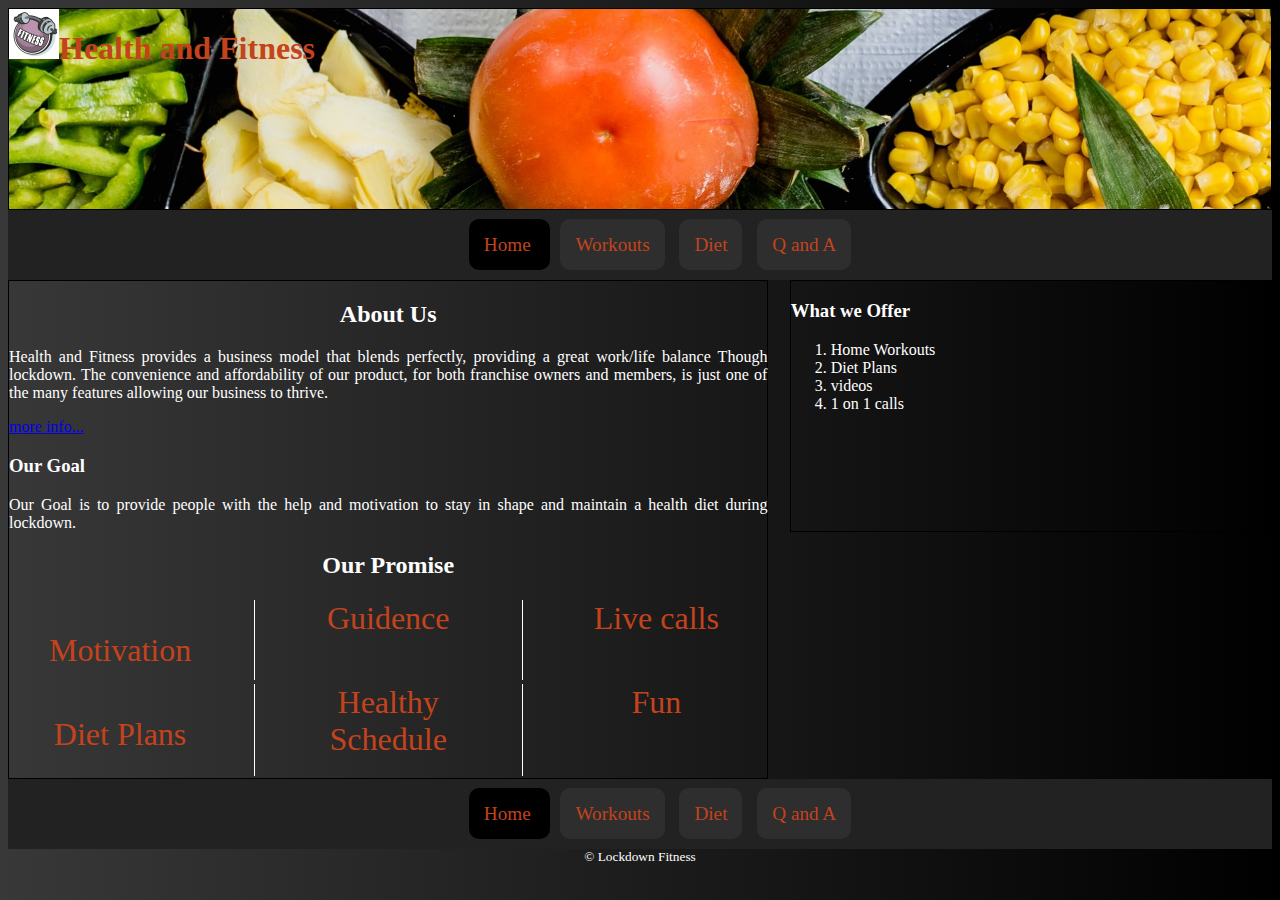
==== index.html @ c87a7935 "I did stuff" ====
<!Doctype>

<html>
    
<head>
    
    <meta charset="utf-8" />
    <meta name="description" content="Lockdown Fitness">
    <meta name="Keywords" content="Fitness, Home Workout, Diest plan ">
     <link rel="stylesheet" type="text/css" href="styles/styles.css">
 </head>   

    <title>Lockdown Fitness</title>
    <!-- insert link to the stylesheet -->
    
      <header>
     <img style="float: left; height: 50px; width: 50px ;" src="images/15357814917_010352999f_w.jpg" alt="logo">
         <h1>Health and Fitness</h1>
    </header>
    
     <nav>
            
        <ul>  
                <li id="active" > <a href="index.html"> Home </a> </li> 
                <li> <a href="workouts.html">Workouts</a></li>
                <li> <a href="diettips.html">Diet</a></li>
                <li> <a href="questionss.html"> Q and A</a></li>
        </ul>
    </nav>
    


    
<body>
    
     <section id="content">
            
                <h2>About Us</h2>
               
                <p>Health and  Fitness provides a business model that blends perfectly, providing a great work/life balance Though lockdown. The convenience and affordability of our product, for both franchise owners and        members, is just one of the many features allowing our business to thrive.

                </p>
              <a href="https://www.anytimefitness.co.uk/own-a-gym/?gclid=Cj0KCQjwi7yCBhDJARIsAMWFScPWzwgCjOm35VTL3zBzocsb6XpCSsoimieRnb7bUaHh9KU1DADvg6kaApbtEALw_wcB">more info...</a>
          
            <h3>Our Goal</h3>
         
         <p>Our Goal is to provide people with the help and motivation to stay in shape and maintain a health diet during lockdown. </p>
         
             <h2>Our Promise</h2>
         
         <p></p>
                  
                  
                  <section class="col_detail"> 
                 
                  <p>Motivation</p> <p>Guidence</p> <p>Live calls</p>
              
                  </section>
         
             <section class="col_detail"> 
                 
                  <p>Diet Plans</p> <p>Healthy Schedule</p> <p>Fun</p>
              
                  </section>
                
              
            
                
    </section>
    
    
    
    
    <section id="sideContent">
        
        
        <aside>
            <h3>What we Offer </h3>
            <ol>
                
                <li> Home Workouts</li>
                <li> Diet Plans</li>
                <li> videos</li>
                <li> 1 on 1 calls</li>
                
                
                
            </ol>
        </aside>
    </section>
    
    <footer>
        <nav>
         <ul>  
             <li id="active" > <a href="index.html"> Home </a> </li> 
                <li> <a href="workouts.html">Workouts</a></li>
                <li> <a href="diettips.html">Diet</a></li>
                <li> <a href="questionss.html"> Q and A</a></li>
           
        </ul>
       </nav>
     <small>&copy; Lockdown Fitness</small>
    
    </footer>
    
    
</body>
    
    


</html>
---- styles/styles.css ----
{

background-image: linear-gradient();
background: linear-gradient(90deg, rgb(96, 96, 96) 0%, rgb(0, 0, 0) 100%);

}



body {
   background: linear-gradient(90deg, rgb(56, 56, 56) 0%, rgb(0, 0, 0) 100%); 
    color: white;
    
}


header {
    background-image: url(../images/Untitled.jpg);
    background-repeat: no-repeat;
    background-size: cover;
    height: 200px;
    border: 1px solid black;
}

nav

{
    background-color: #222222; 
   
    
    
}

nav ul
{
    text-align: center;
    
    font-size: 1.2em;
        
}

nav ul li
{
    list-style-type: none;
    background-color: #2e2e2e;
    display: inline;

}

nav ul li a 
{
    color:  #c4431c;;
    text-decoration: none;

}

nav
{
  padding: 5px;
    
}

nav ul li
{
  padding: 15px;
    margin: 5px;
   
    border-radius: 10px;
}

nav ul li:hover
{
    background-color: #151715;
}

h1 {
    color: #c4431c;
}

#content {
    float: left;
    width: 60%;
    margin-right:  15px;
    border: 1px solid black;
    text-align: justify;
    
}

aside {
    
}

aside ul li a {
    color: #c4431c ;
    text-decoration: none;
}

aside ul li  
{
    list-style-type: none;
}

#active
{
    background-color: #000000;
}
#sideContent {
    border: 1px solid Black;
    width: 38%;
    height: 250px;
    float: right;
}


.col_detail {
     column-count: 3;
    text-align: center;
    color: #c4431c;
    font-family: "Times New Roman";
    font-size: 200%;
    column-rule: 1px solid white;
    column-gap: 50px;
    padding: 2px;
}

h2 {
    text-align: center;
}

footer {
    clear: both;
    bottom: 0px;
    width: 100%;
    position: relative;
    text-align: center;
        
}
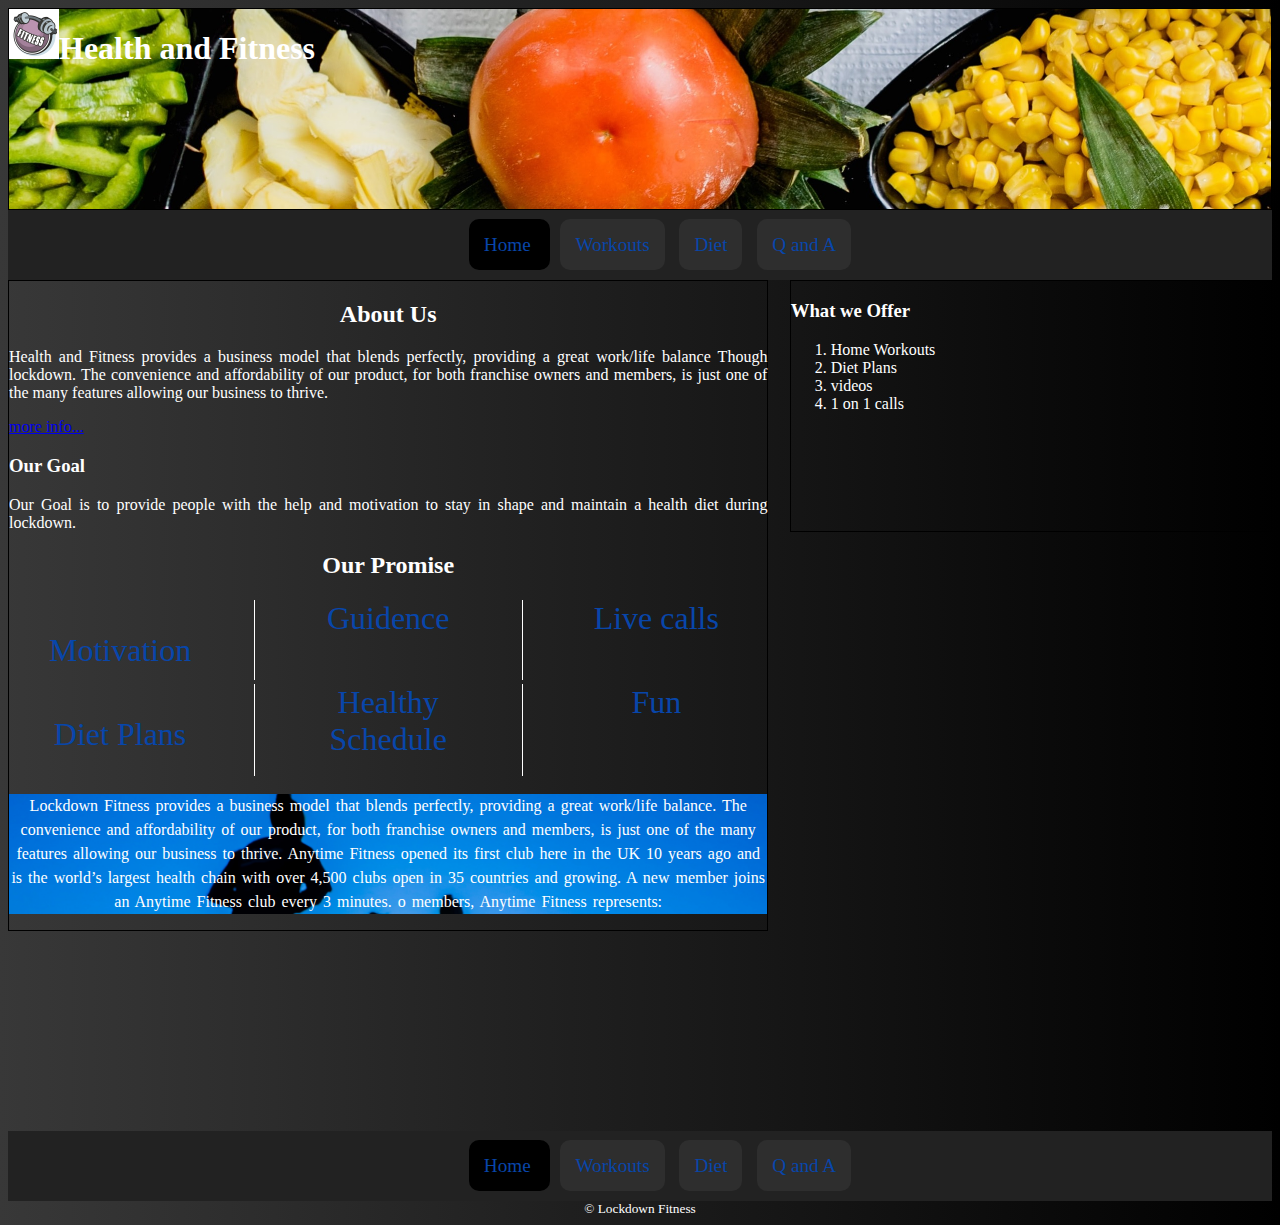
==== commit a6645e09: "did more stuff" ====
--- a/index.html
+++ b/index.html
@@ -46,9 +46,11 @@
          
          <p>Our Goal is to provide people with the help and motivation to stay in shape and maintain a health diet during lockdown. </p>
          
+     
+         
              <h2>Our Promise</h2>
          
-         <p></p>
+        
                   
                   
                   <section class="col_detail"> 
@@ -62,11 +64,28 @@
                   <p>Diet Plans</p> <p>Healthy Schedule</p> <p>Fun</p>
               
                   </section>
+         
+         
+             <article>
+   
+        <p>Lockdown Fitness provides a business model that blends perfectly, providing a great work/life balance. The convenience and affordability of our product, for both franchise owners and members, is just one of the many features allowing our business to thrive.
+
+       Anytime Fitness opened its first club here in the UK 10 years ago and is the world’s largest health chain with over 4,500 clubs open in 35 countries and growing. A new member joins an Anytime Fitness club every 3 minutes.
+
+       o members, Anytime Fitness represents:</p>
+    
+    
+    
+    
+    </article>
+                
                 
               
-            
-                
-    </section>
+            </section>
+    
+    
+
+
     
     
     
--- a/styles/styles.css
+++ b/styles/styles.css
@@ -49,7 +49,7 @@
 
 nav ul li a 
 {
-    color:  #c4431c;;
+    color:  #0846aa;;
     text-decoration: none;
 
 }
@@ -74,7 +74,7 @@
 }
 
 h1 {
-    color: #c4431c;
+    color: #ffffff;
 }
 
 #content {
@@ -83,6 +83,7 @@
     margin-right:  15px;
     border: 1px solid black;
     text-align: justify;
+    margin-bottom: 200px;
     
 }
 
@@ -109,13 +110,15 @@
     width: 38%;
     height: 250px;
     float: right;
+    
+   
 }
 
 
 .col_detail {
      column-count: 3;
     text-align: center;
-    color: #c4431c;
+    color:  #0846aa;
     font-family: "Times New Roman";
     font-size: 200%;
     column-rule: 1px solid white;
@@ -135,3 +138,15 @@
     text-align: center;
         
 }
+
+
+
+article {
+    border: 1px black;
+    text-align: center;
+    line-height: 1.5;
+     word-spacing: 2px;
+     background-image: url(../images/fitsum222-admasu-oGv9xIl7DkY-unsplash.jpg);
+    background-repeat: no-repeat;
+    background-size: cover;
+}
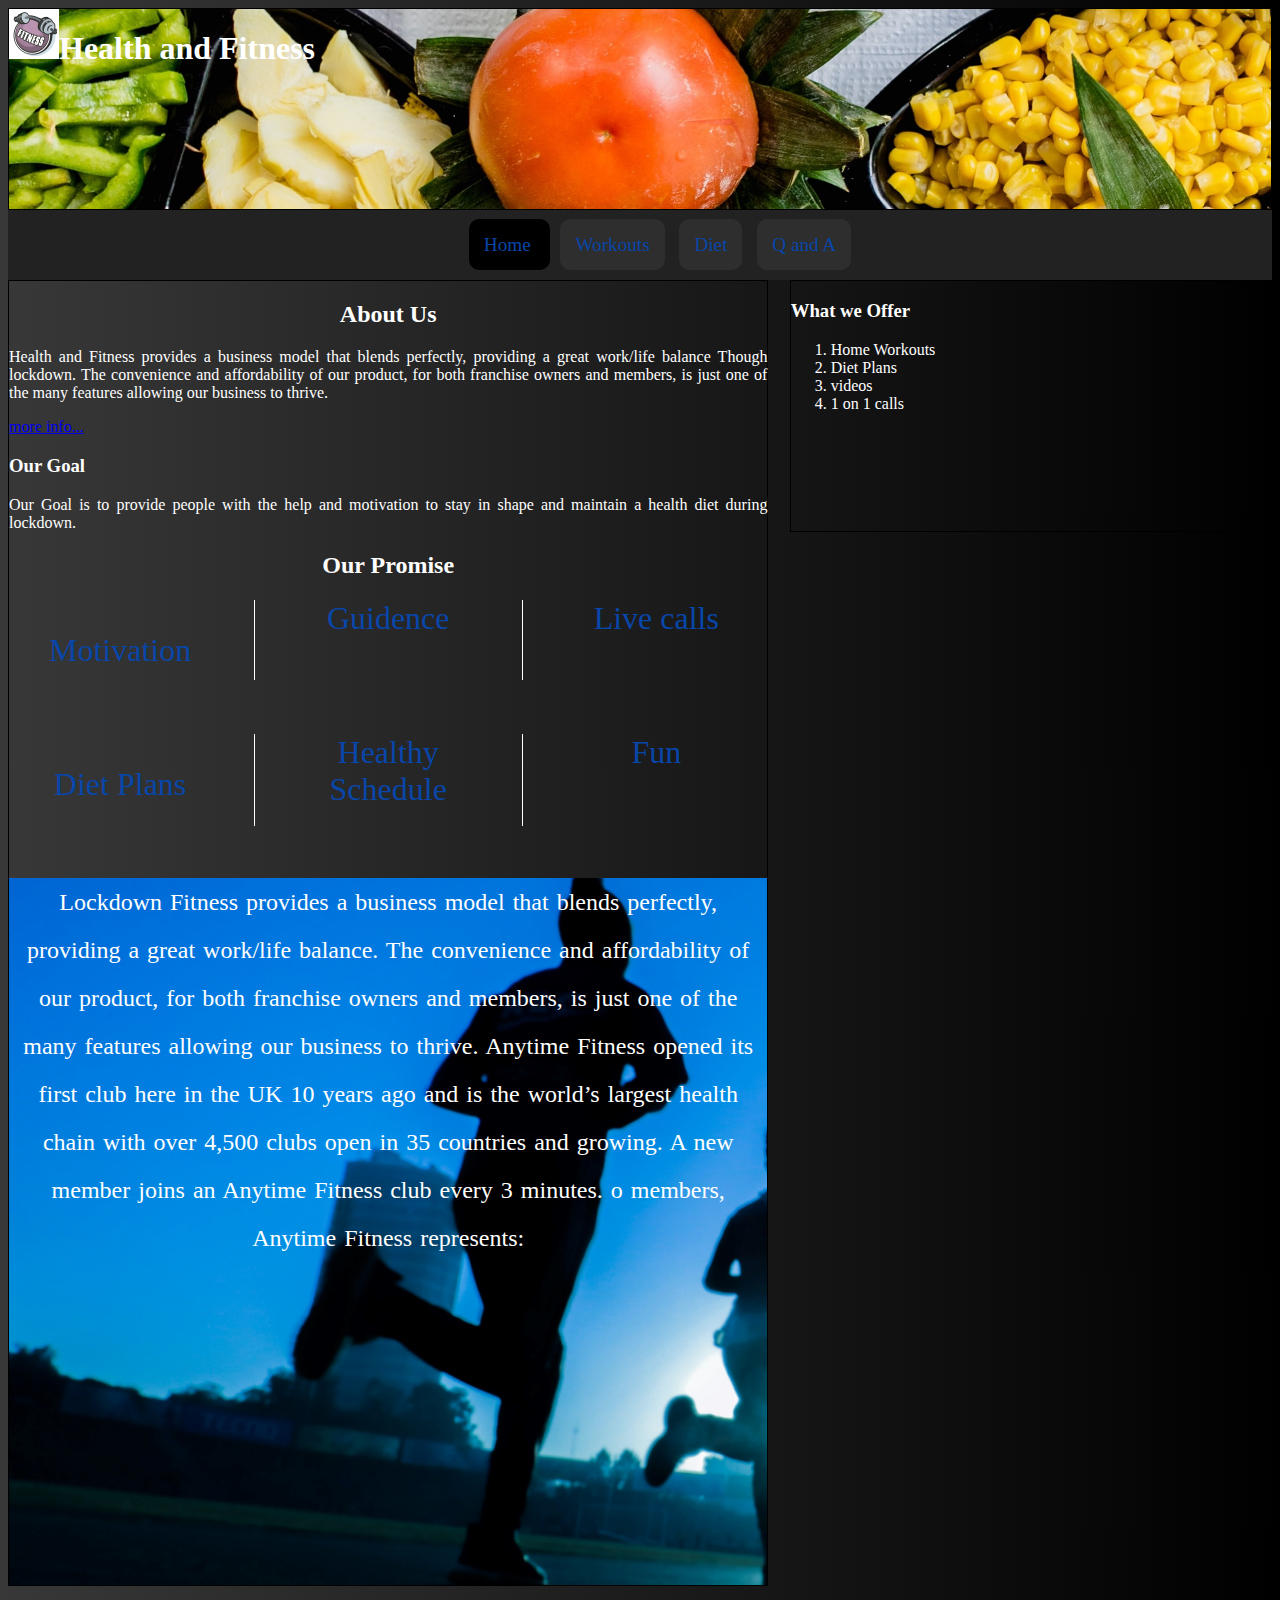
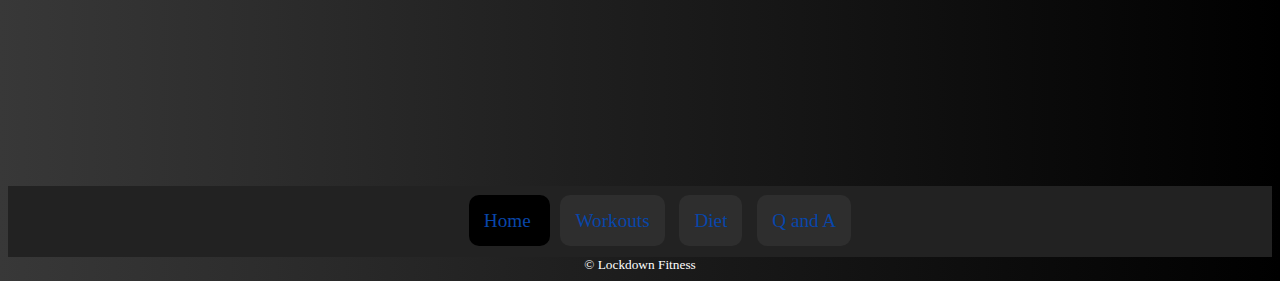
==== commit 2a4078af: ";;;;" ====
--- a/index.html
+++ b/index.html
@@ -84,12 +84,6 @@
             </section>
     
     
-
-
-    
-    
-    
-    
     <section id="sideContent">
         
         
--- a/styles/styles.css
+++ b/styles/styles.css
@@ -124,6 +124,8 @@
     column-rule: 1px solid white;
     column-gap: 50px;
     padding: 2px;
+    margin-bottom: 50px; 
+    
 }
 
 h2 {
@@ -144,9 +146,11 @@
 article {
     border: 1px black;
     text-align: center;
-    line-height: 1.5;
+    line-height: 2.0;
      word-spacing: 2px;
+    font-size: 150%;
      background-image: url(../images/fitsum222-admasu-oGv9xIl7DkY-unsplash.jpg);
     background-repeat: no-repeat;
     background-size: cover;
+    height: 80%;
 }
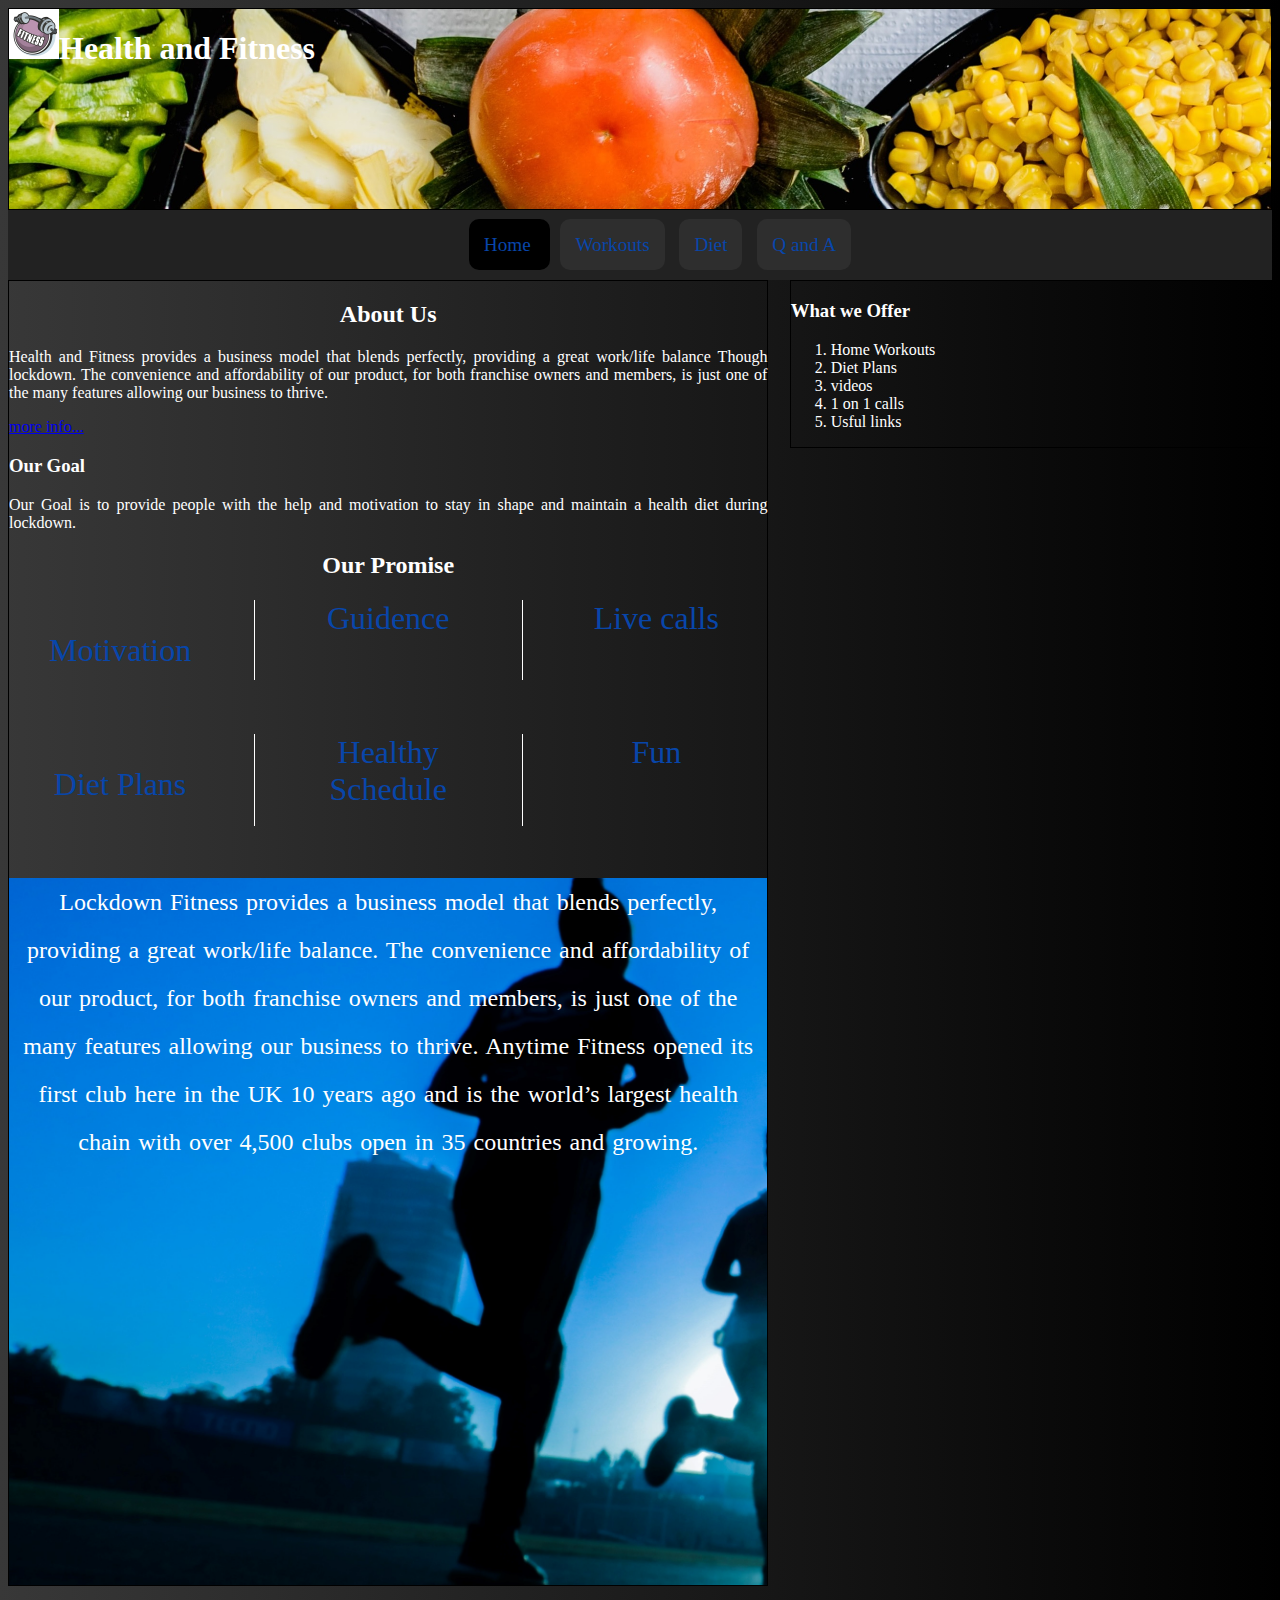
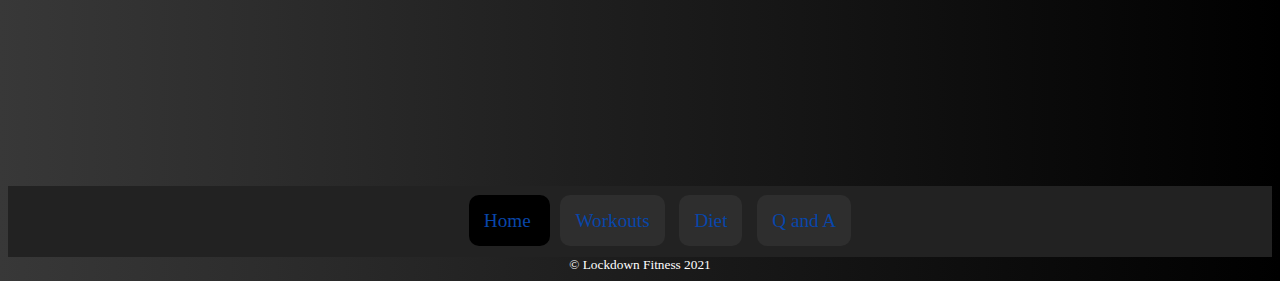
==== commit 3a881a2a: "stuff" ====
--- a/index.html
+++ b/index.html
@@ -68,16 +68,14 @@
          
              <article>
    
-        <p>Lockdown Fitness provides a business model that blends perfectly, providing a great work/life balance. The convenience and affordability of our product, for both franchise owners and members, is just one of the many features allowing our business to thrive.
+        <p>Lockdown Fitness provides a business model that blends perfectly, providing a great work/life balance. The convenience and affordability of our product, for both franchise owners and members, is just one of the   many features allowing our business to thrive.
 
-       Anytime Fitness opened its first club here in the UK 10 years ago and is the world’s largest health chain with over 4,500 clubs open in 35 countries and growing. A new member joins an Anytime Fitness club every 3 minutes.
-
-       o members, Anytime Fitness represents:</p>
+          Anytime Fitness opened its first club here in the UK 10 years ago and is the world’s largest health chain with over 4,500 clubs open in 35 countries and growing. </p>
     
     
     
     
-    </article>
+            </article>
                 
                 
               
@@ -95,9 +93,12 @@
                 <li> Diet Plans</li>
                 <li> videos</li>
                 <li> 1 on 1 calls</li>
+                <li> Usful links</li>
+               
                 
                 
                 
+                 
             </ol>
         </aside>
     </section>
@@ -112,7 +113,7 @@
            
         </ul>
        </nav>
-     <small>&copy; Lockdown Fitness</small>
+     <small>&copy; Lockdown Fitness 2021</small>
     
     </footer>
     
--- a/styles/styles.css
+++ b/styles/styles.css
@@ -84,6 +84,7 @@
     border: 1px solid black;
     text-align: justify;
     margin-bottom: 200px;
+
     
 }
 
@@ -108,7 +109,7 @@
 #sideContent {
     border: 1px solid Black;
     width: 38%;
-    height: 250px;
+    height: auto;
     float: right;
     
    
@@ -154,3 +155,21 @@
     background-size: cover;
     height: 80%;
 }
+
+.videoContent {
+    float: left;
+    width: 850px;
+    border: 2px solid black;
+    max-height: 450px;
+    min-width: 450;
+    overflow: auto;
+    margin-bottom: 200px;
+    
+}
+
+#workoutContent {
+     border: 2px solid Black;
+    width: 40%;
+    height: 400px;
+    float: right;
+}
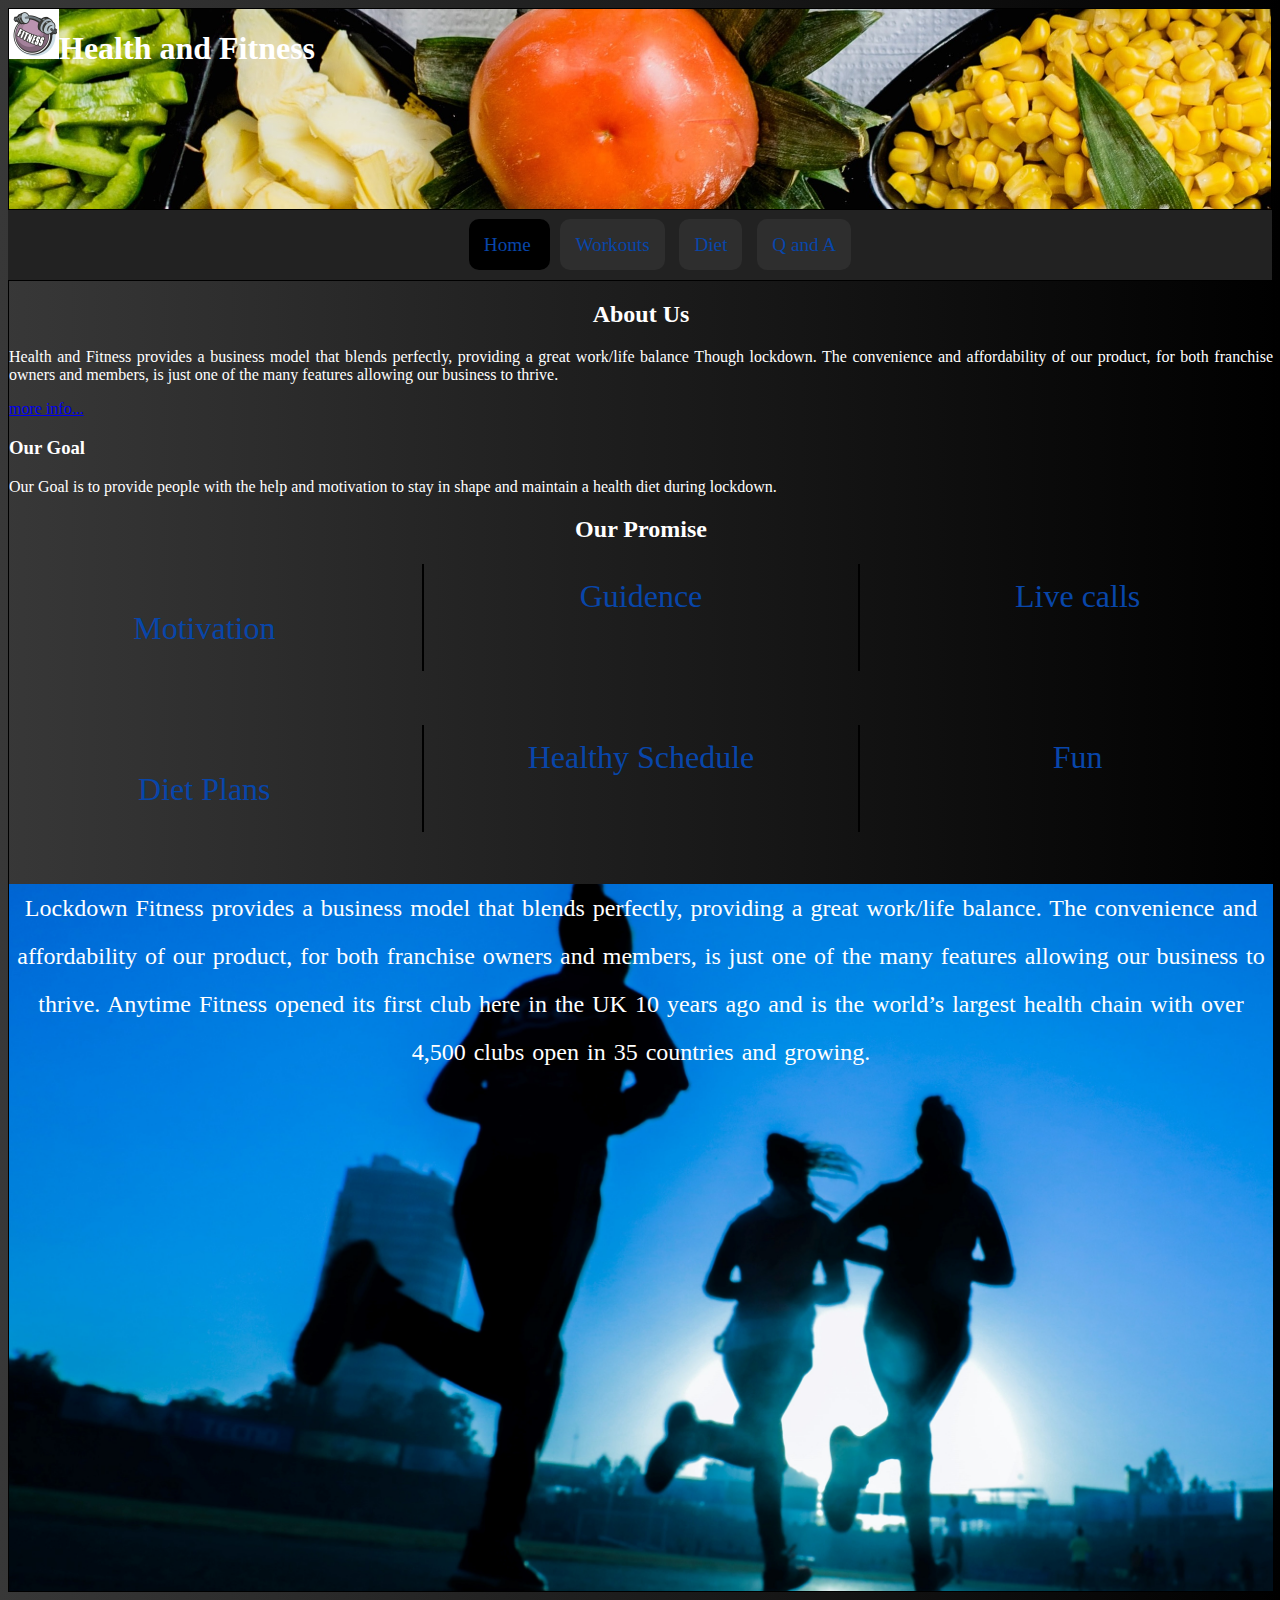
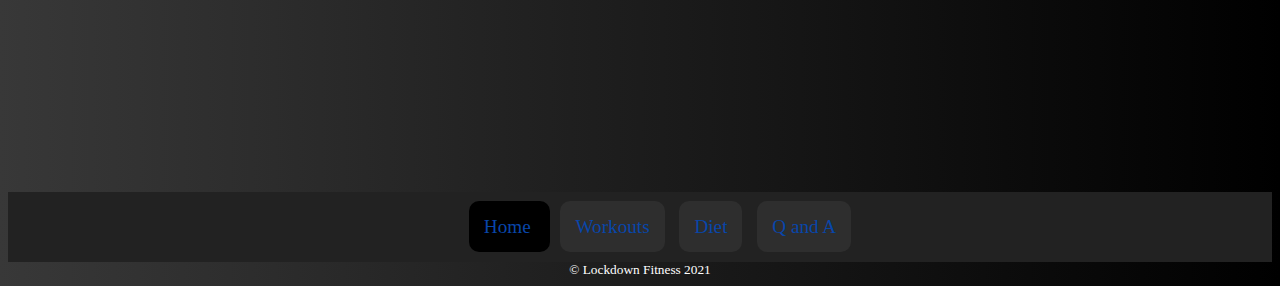
==== commit 7614e428: "stuff" ====
--- a/index.html
+++ b/index.html
@@ -21,7 +21,7 @@
      <nav>
             
         <ul>  
-                <li id="active" > <a href="index.html"> Home </a> </li> 
+                <li  id="active" > <a href="index.html"> Home </a> </li> 
                 <li> <a href="workouts.html">Workouts</a></li>
                 <li> <a href="diettips.html">Diet</a></li>
                 <li> <a href="questionss.html"> Q and A</a></li>
@@ -81,27 +81,7 @@
               
             </section>
     
-    
-    <section id="sideContent">
-        
-        
-        <aside>
-            <h3>What we Offer </h3>
-            <ol>
-                
-                <li> Home Workouts</li>
-                <li> Diet Plans</li>
-                <li> videos</li>
-                <li> 1 on 1 calls</li>
-                <li> Usful links</li>
-               
-                
-                
-                
-                 
-            </ol>
-        </aside>
-    </section>
+   
     
     <footer>
         <nav>
--- a/styles/styles.css
+++ b/styles/styles.css
@@ -26,7 +26,7 @@
 
 {
     background-color: #222222; 
-   
+    
     
     
 }
@@ -79,7 +79,7 @@
 
 #content {
     float: left;
-    width: 60%;
+    width: 100%;
     margin-right:  15px;
     border: 1px solid black;
     text-align: justify;
@@ -88,14 +88,7 @@
     
 }
 
-aside {
-    
-}
 
-aside ul li a {
-    color: #c4431c ;
-    text-decoration: none;
-}
 
 aside ul li  
 {
@@ -106,14 +99,9 @@
 {
     background-color: #000000;
 }
-#sideContent {
-    border: 1px solid Black;
-    width: 38%;
-    height: auto;
-    float: right;
-    
+
    
-}
+
 
 
 .col_detail {
@@ -122,10 +110,11 @@
     color:  #0846aa;
     font-family: "Times New Roman";
     font-size: 200%;
-    column-rule: 1px solid white;
+    column-rule: 2px solid black;
     column-gap: 50px;
     padding: 2px;
     margin-bottom: 50px; 
+    line-height: 2.0;
     
 }
 
@@ -157,19 +146,33 @@
 }
 
 .videoContent {
-    float: left;
-    width: 850px;
+     float: left;
+    width: 49%;
+  
     border: 2px solid black;
     max-height: 450px;
     min-width: 450;
     overflow: auto;
-    margin-bottom: 200px;
     
 }
 
 #workoutContent {
      border: 2px solid Black;
-    width: 40%;
-    height: 400px;
+    width: 38%%;
+    height: auto;
     float: right;
 }
+
+
+
+aside {
+   float: right;
+    width: 49%;
+    border: 2px solid Black;
+    height: 445px;
+    min-width: 450;
+    overflow: auto;
+}
+
+
+
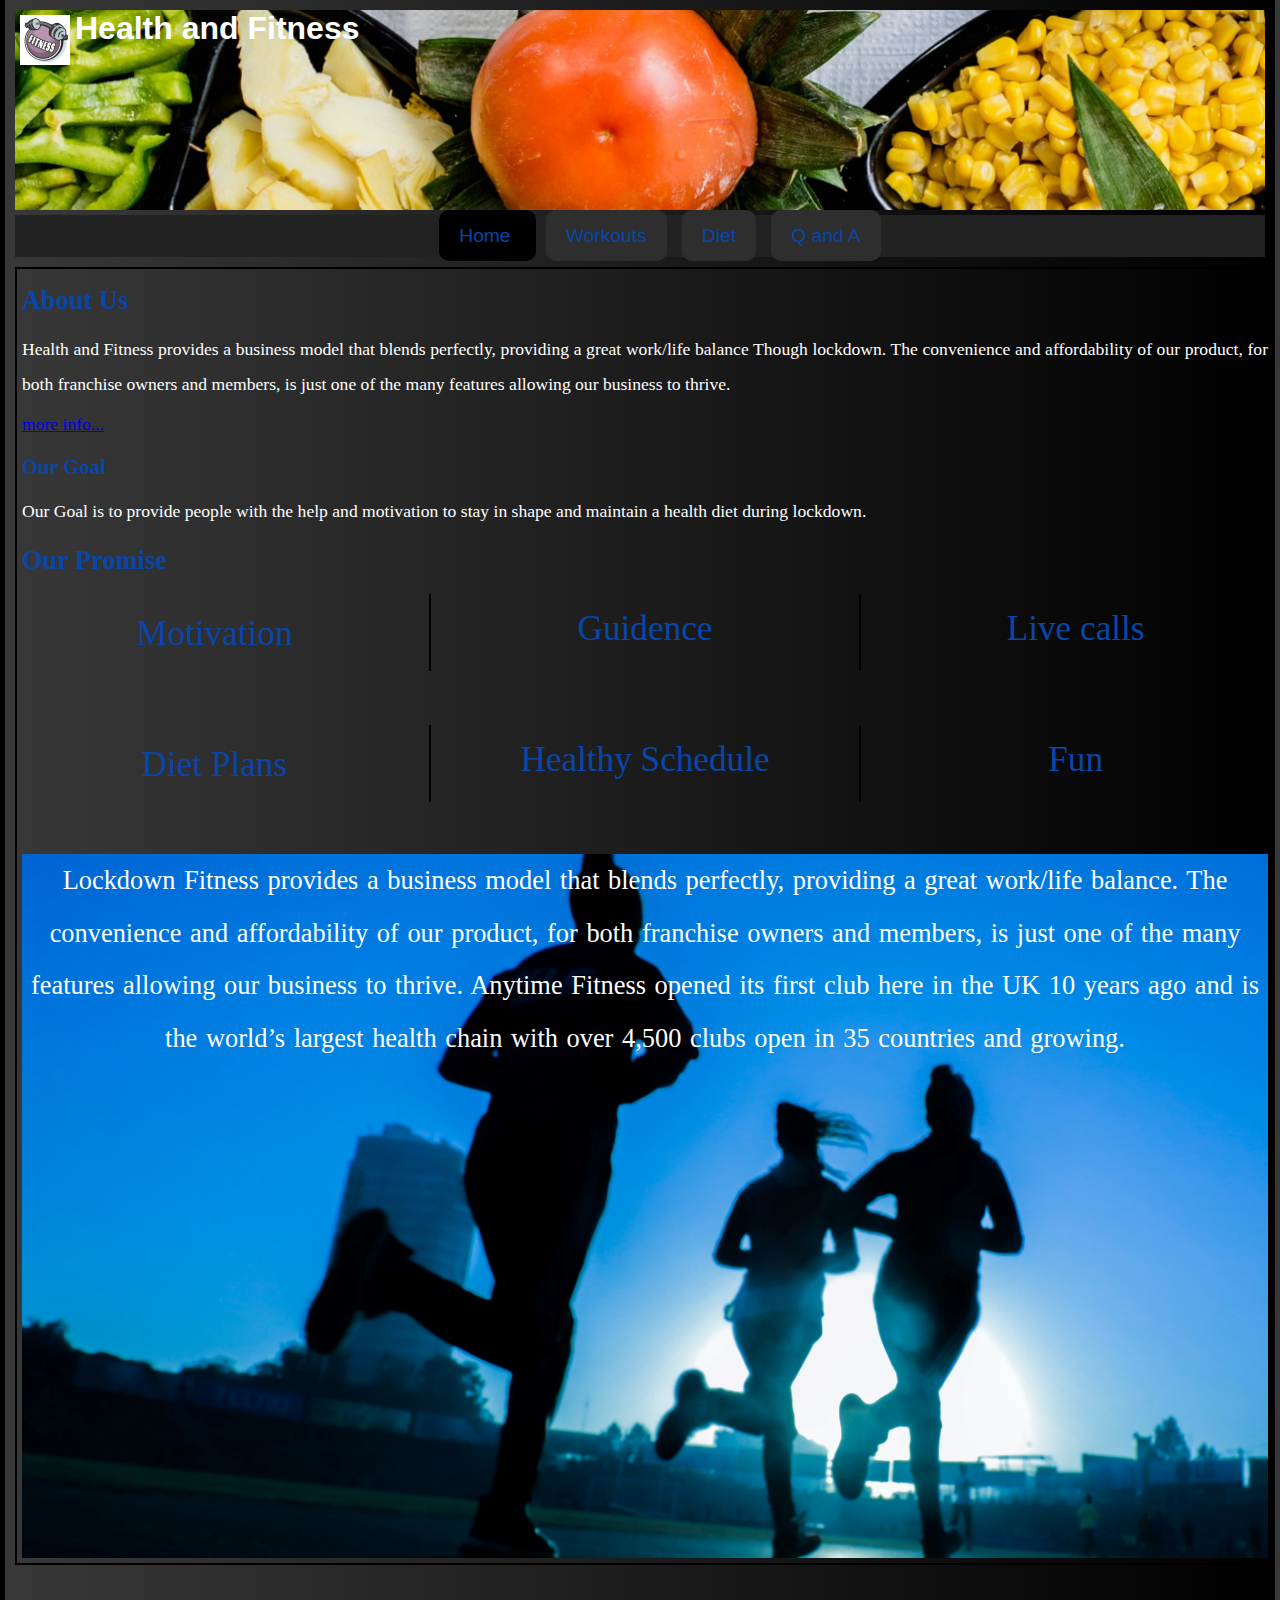
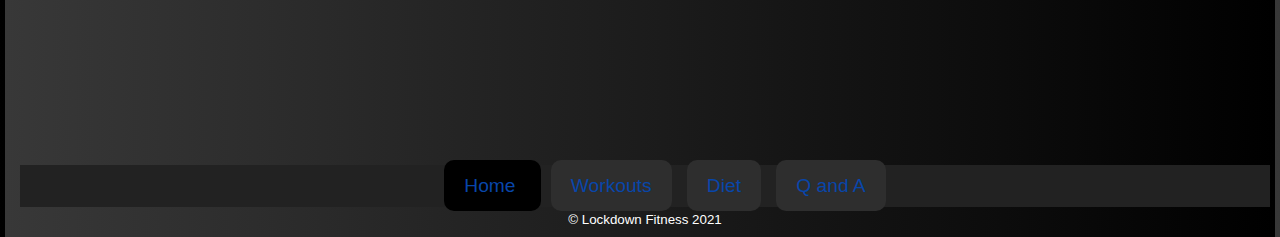
==== commit 7fc271c6: "fixed meta data" ====
--- a/index.html
+++ b/index.html
@@ -6,7 +6,7 @@
     
     <meta charset="utf-8" />
     <meta name="description" content="Lockdown Fitness">
-    <meta name="Keywords" content="Fitness, Home Workout, Diest plan ">
+    <meta name="Keywords" content="Fitness, Home Workout, Diest plan, Lockdowm Fitness ">
      <link rel="stylesheet" type="text/css" href="styles/styles.css">
  </head>   
 
--- a/styles/styles.css
+++ b/styles/styles.css
@@ -4,6 +4,30 @@
 background: linear-gradient(90deg, rgb(96, 96, 96) 0%, rgb(0, 0, 0) 100%);
 
 }
+
+*,
+*::before,
+*::after
+{
+    margin: 5;
+    box-sizing: inherit;
+   
+   
+}
+
+html{
+    font-family: 'Roboto', sans-serif;
+    box-sizing: border-box;
+    
+}
+
+section{
+
+  
+}
+
+
+
 
 
 
@@ -19,7 +43,7 @@
     background-repeat: no-repeat;
     background-size: cover;
     height: 200px;
-    border: 1px solid black;
+ 
 }
 
 nav
@@ -49,7 +73,7 @@
 
 nav ul li a 
 {
-    color:  #0846aa;;
+    color:  #0846aa;
     text-decoration: none;
 
 }
@@ -81,9 +105,12 @@
     float: left;
     width: 100%;
     margin-right:  15px;
-    border: 1px solid black;
+    border: 2px solid black;
     text-align: justify;
     margin-bottom: 200px;
+    font-family:serif;
+     line-height: 2.0;
+     font-size: 110%;
 
     
 }
@@ -108,7 +135,7 @@
      column-count: 3;
     text-align: center;
     color:  #0846aa;
-    font-family: "Times New Roman";
+
     font-size: 200%;
     column-rule: 2px solid black;
     column-gap: 50px;
@@ -118,9 +145,7 @@
     
 }
 
-h2 {
-    text-align: center;
-}
+
 
 footer {
     clear: both;
@@ -165,6 +190,8 @@
 
 
 
+
+
 aside {
    float: right;
     width: 49%;
@@ -176,3 +203,98 @@
 
 
 
+
+.bottom  {
+       line-height: 2.0;
+     word-spacing: 2px;
+    font-family: serif;
+    text-align: justify;
+}
+
+h2 , h3{
+    color:  #0846aa;
+}
+
+.qpage {
+    width: 100%;
+    height: 100vh;
+    display: flex;
+    align-content: center;
+    justify-content: center;
+}
+
+.container {
+    width: 100%;
+    max-width: 80rem;
+    margin: 0 auto;
+    padding: 0 1.5rem;
+    
+    
+}
+
+.accordion-item {
+    background-color: #283042;
+    border-radius: .4rem;
+    margin-bottom: 1rem;
+    padding: 1rem;
+    box-shadow: .5rem 2px .5pem rgba(0,0,0, .1);
+    
+}
+
+.accordion-link {
+    font-size: 1.6rem;
+    color: rgba(255,255,255,.8);
+    text-decoration: none;
+    background-color: #283042;
+    width: 100%;
+    display: flex;
+    align-items: center;
+    justify-content: space-between;
+    padding: 1rem 0;
+    
+    
+    
+}
+
+ion-icon{
+  color: #0846aa;
+    padding: .5rem;
+   
+}
+
+.answer
+{
+  max-height: 0;
+    overflow: hidden;
+    position: relative;
+    background-color: #212838;
+    transition: max-height 650ms;
+ 
+    
+}
+
+.answer::before{
+    content: "";
+    position: absolute;
+    width: .6rem;
+    height: 90%;
+    background-color: #8fc460;
+    top: 50%
+    left: 0;
+    transform: translateY(-50%);
+   
+    
+    
+}
+
+.answer p{
+    color: rgba(255,255,255,.6);
+    font-size: 1.4rem;
+    padding: 2rem;
+     
+}
+
+.accordion-item:target .answer{
+    max-height: 20rem;
+}
+
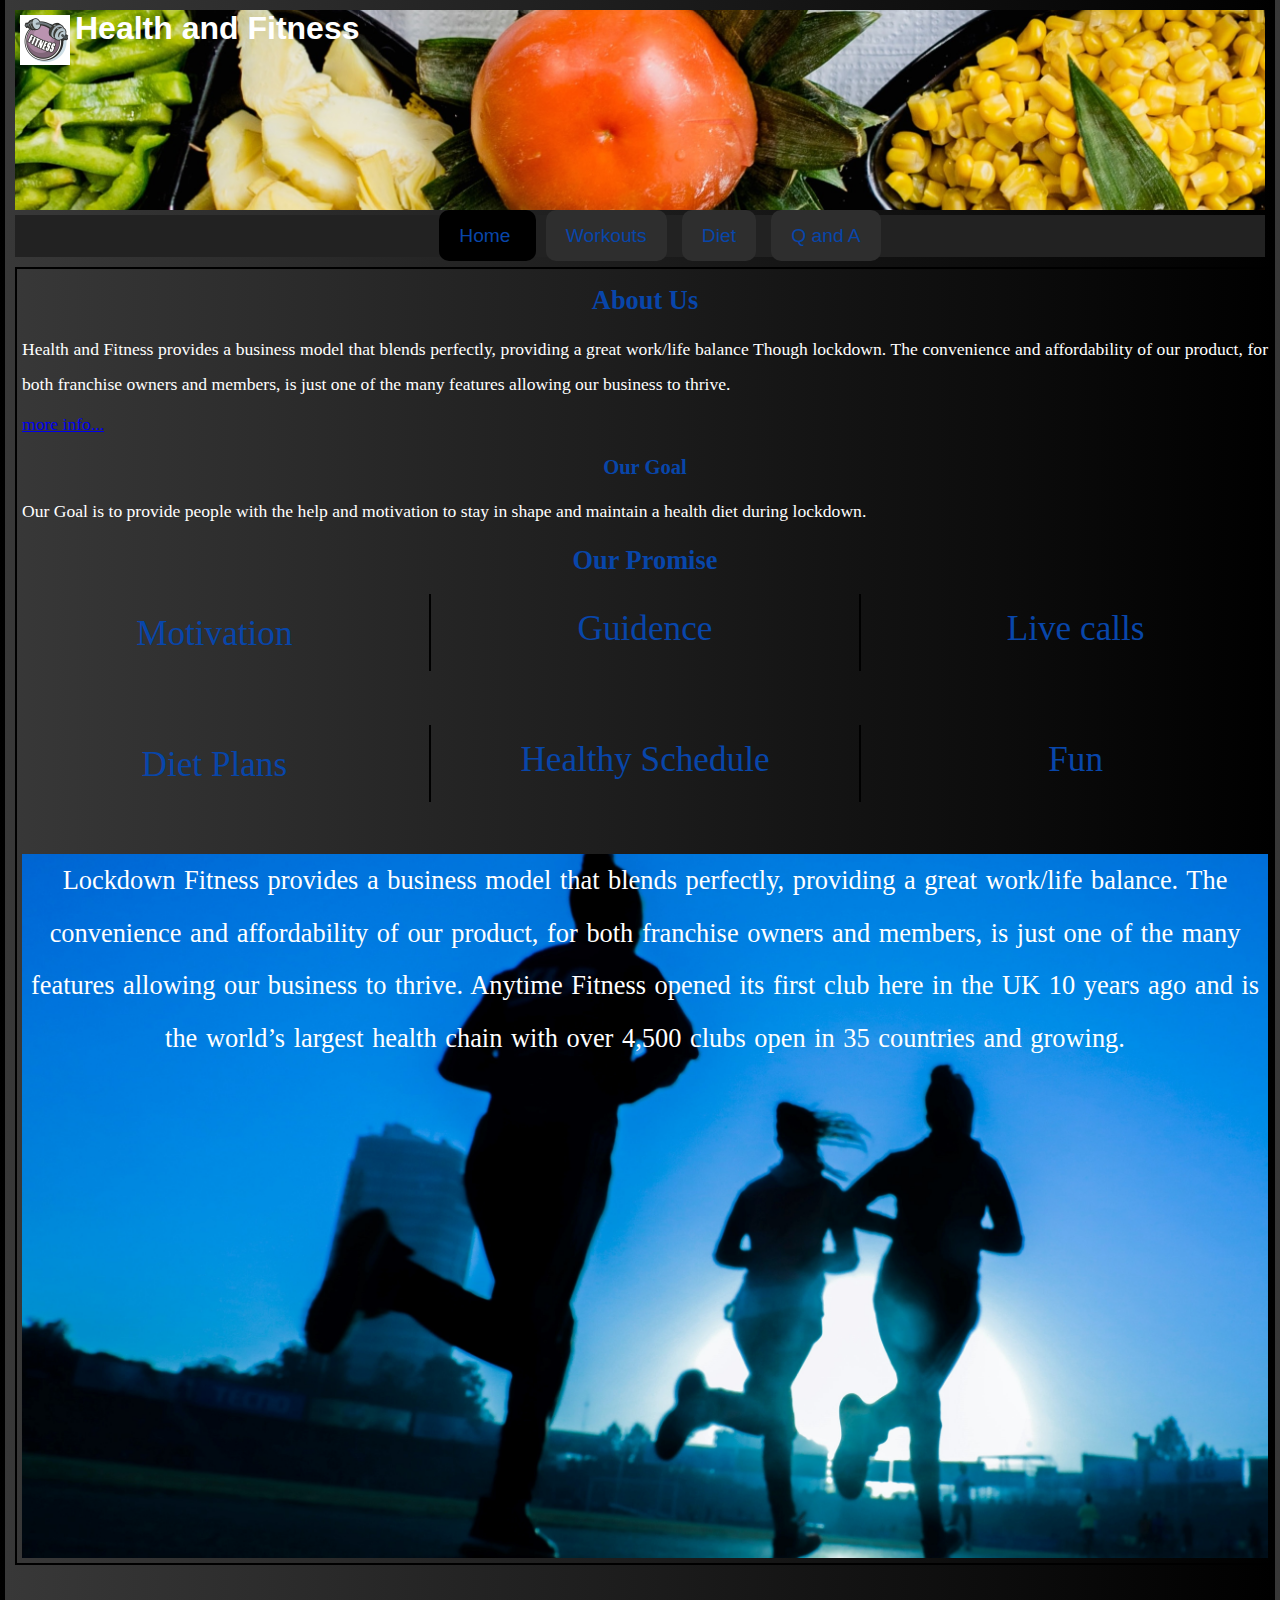
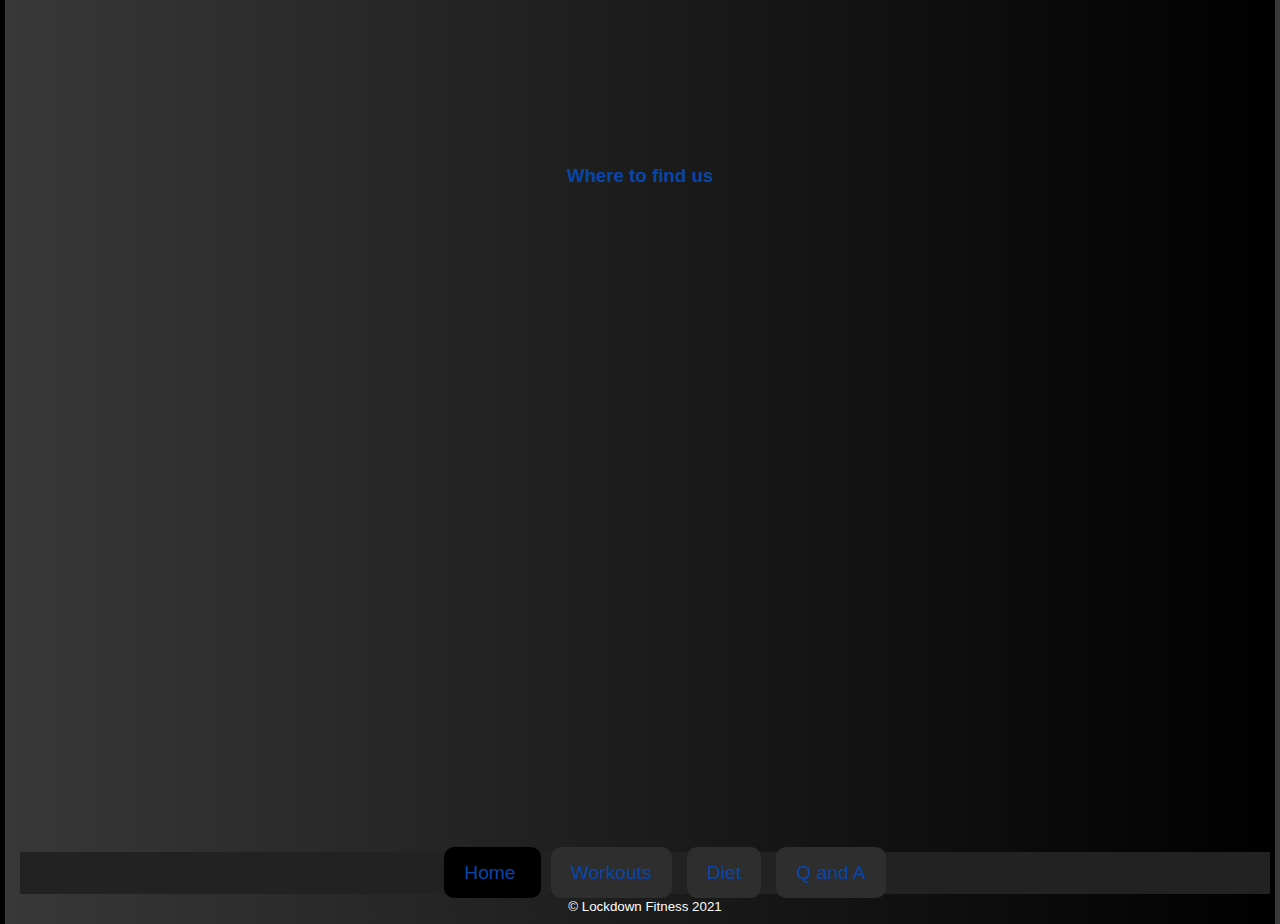
==== commit fe514d31: "did some stuff" ====
--- a/index.html
+++ b/index.html
@@ -8,6 +8,8 @@
     <meta name="description" content="Lockdown Fitness">
     <meta name="Keywords" content="Fitness, Home Workout, Diest plan, Lockdowm Fitness ">
      <link rel="stylesheet" type="text/css" href="styles/styles.css">
+      <link rel="icon" href="Images/Logo.jpg" type="image/gif" >
+     
  </head>   
 
     <title>Lockdown Fitness</title>
@@ -70,16 +72,33 @@
    
         <p>Lockdown Fitness provides a business model that blends perfectly, providing a great work/life balance. The convenience and affordability of our product, for both franchise owners and members, is just one of the   many features allowing our business to thrive.
 
-          Anytime Fitness opened its first club here in the UK 10 years ago and is the world’s largest health chain with over 4,500 clubs open in 35 countries and growing. </p>
+          Anytime Fitness opened its first club here in the UK 10 years ago and is the world’s largest health chain with over 4,500 clubs open in 35 countries and growing.
+                 
+                 </p>
     
     
     
     
             </article>
+     
+       
                 
                 
               
             </section>
+    
+     <h3>Where to find us </h3>
+    
+     <section id="map">
+         
+       
+         
+         <iframe src="https://www.google.com/maps/embed?pb=!1m18!1m12!1m3!1d22283.868063299997!2d-8.732398631614936!3d54.0506308975226!2m3!1f0!2f0!3f0!3m2!1i1024!2i768!4f13.1!3m3!1m2!1s0x485eb721fc98c65d%3A0x516b80dbcf783288!2sFit%20Gym%20Fitness!5e0!3m2!1sen!2sie!4v1617971799500!5m2!1sen!2sie" width="600" height="450" style="border:0;" allowfullscreen="" loading="lazy"></iframe>
+                
+         
+         
+         
+         </section>
     
    
     
--- a/styles/styles.css
+++ b/styles/styles.css
@@ -213,6 +213,7 @@
 
 h2 , h3{
     color:  #0846aa;
+    text-align: center;
 }
 
 .qpage {
@@ -298,3 +299,17 @@
     max-height: 20rem;
 }
 
+
+#map {
+    
+    width: 100%;
+     
+         margin-left: 33%;
+         margin-right: 33%; 
+    margin-bottom: 200px;
+    font-family:serif;
+     line-height: 2.0;
+     font-size: 110%;
+
+    
+}
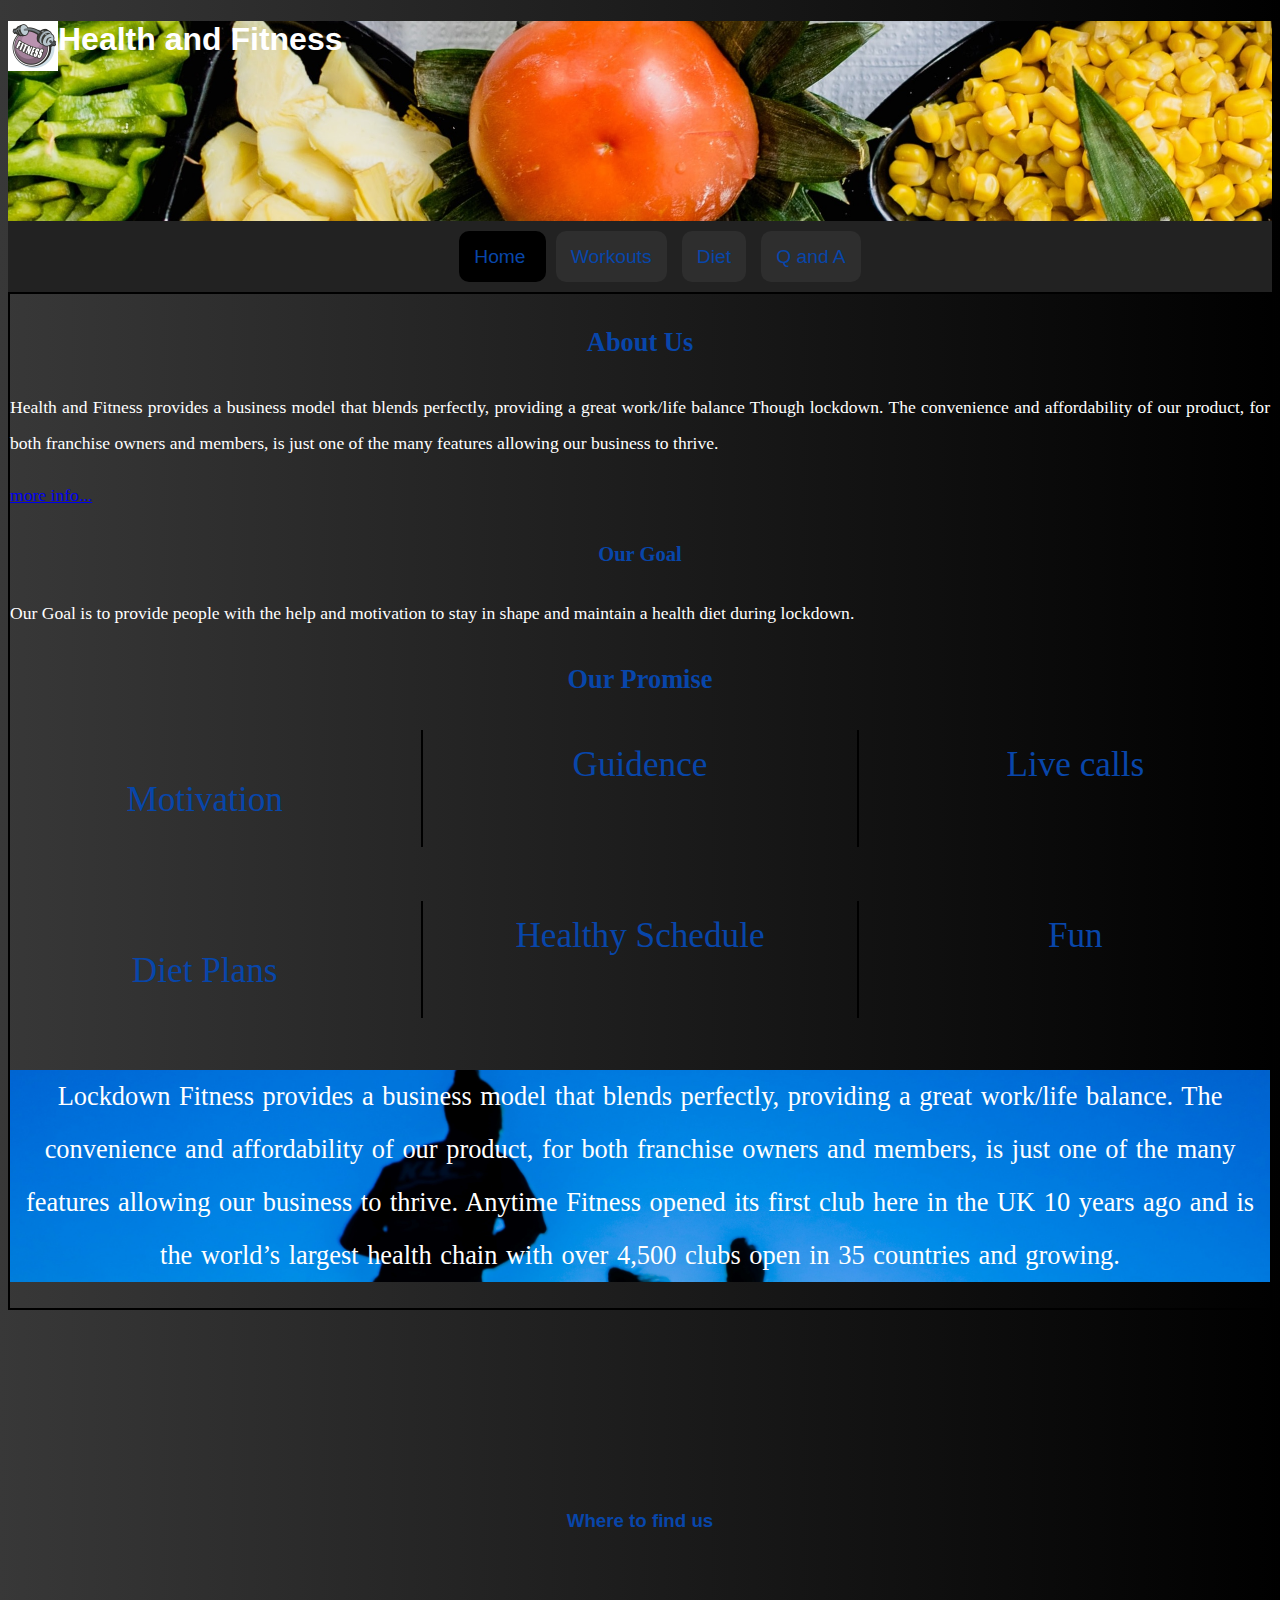
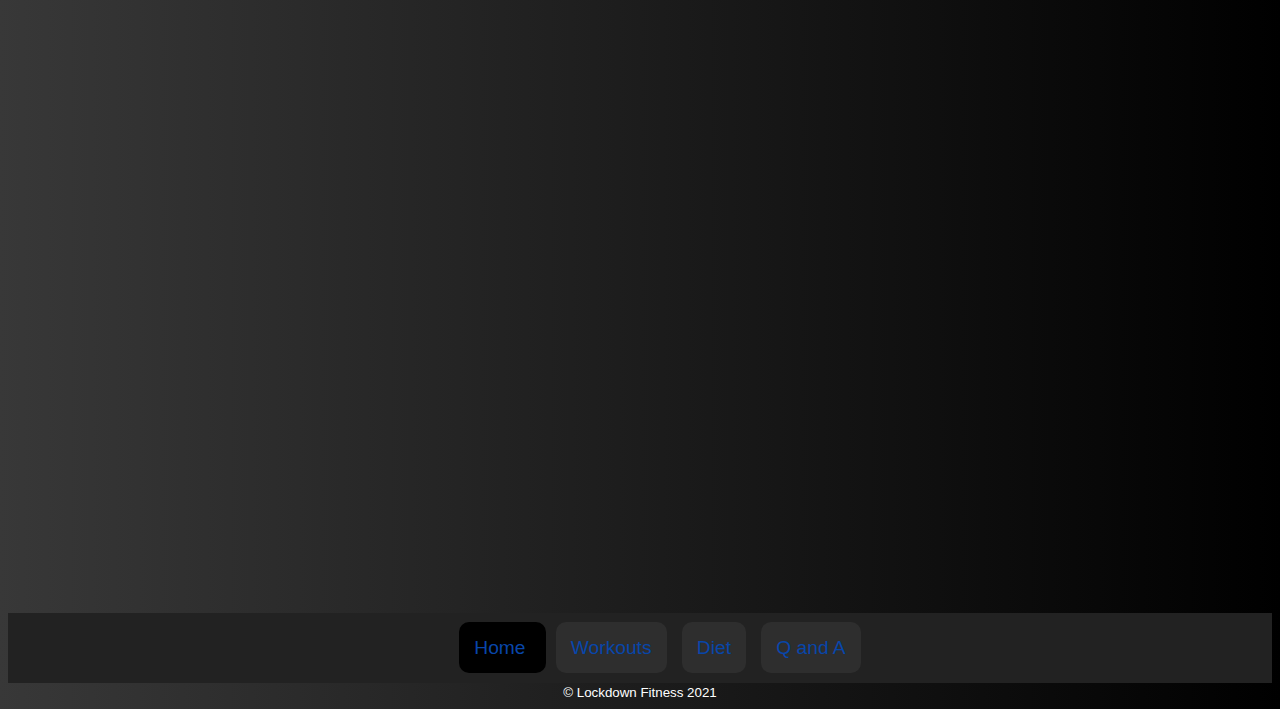
==== commit c5a1b2c5: "fixed things" ====
--- a/index.html
+++ b/index.html
@@ -1,9 +1,9 @@
-<!Doctype>
-
-<html>
+<!DOCTYPE HTML>
+<html lang="en">
     
 <head>
     
+    <title>Lockdown Fitness</title>
     <meta charset="utf-8" />
     <meta name="description" content="Lockdown Fitness">
     <meta name="Keywords" content="Fitness, Home Workout, Diest plan, Lockdowm Fitness ">
@@ -12,8 +12,7 @@
      
  </head>   
 
-    <title>Lockdown Fitness</title>
-    <!-- insert link to the stylesheet -->
+  
     
       <header>
      <img style="float: left; height: 50px; width: 50px ;" src="images/15357814917_010352999f_w.jpg" alt="logo">
